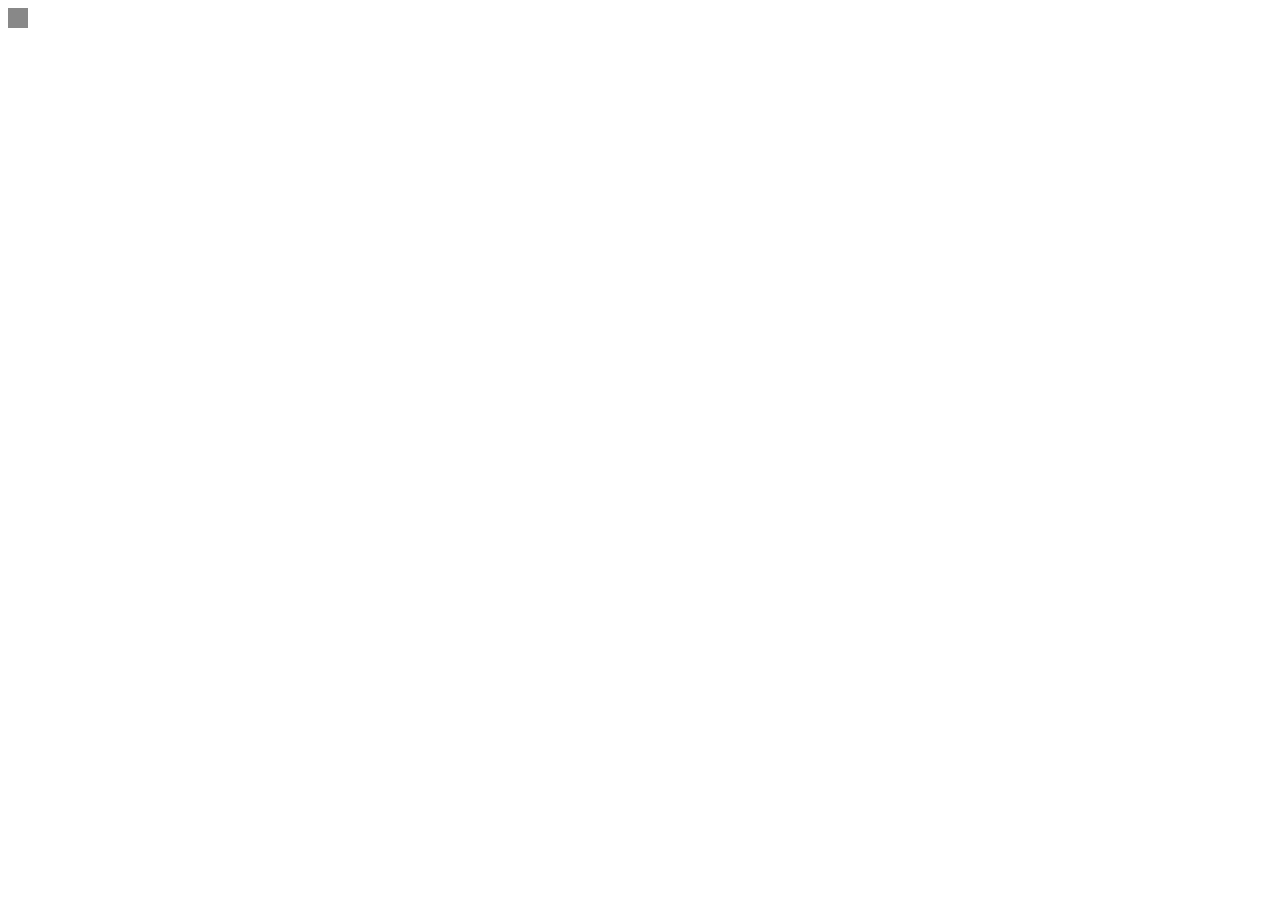
==== index.html @ 07fdd713 "The simplest version. Supports diagonal movement." ====
<html>
<head>
	<title></title>
</head>
<body>
<script>
canvas = document.createElement('canvas');
context = canvas.getContext('2d');

dude = {
	height: 20,
	width: 20,
	position: {x: 0, y: 0},
	rotation: 0,
	velocity: {x: 0, y: 0},
	acceleration: 0.5,
	speed: 1,
	speedLimit: 10,
	draw: function () {
		context.fillStyle = '#888888';
		context.fillRect(
			this.position.x,
			this.position.y,
			this.width,
			this.height
		);
	}
}

keys = {
	LEFT: 37,
	UP: 38,
	RIGHT: 39,
	DOWN: 40,
	pressed: [],
	add: function (key) {
		if (this.pressed.indexOf(key) == -1)
			this.pressed.push(key)
	},
	remove: function (key) {
		this.pressed = this.pressed.filter(function (k) {
			return k != key;
		});
	},
	dispatch: function () {
		console.log(this.pressed)
		for (var key in this.pressed) {
			switch (this.pressed[key]) {
				case this.LEFT:
					dude.position.x -= 5;
					break;
				case this.RIGHT:
					dude.position.x += 5;
					break;
				case this.UP:
					dude.position.y -= 5;
					break;
				case this.DOWN:
					dude.position.y += 5;
					break;
			}
		}
	}
}


function clear() {
	context.clearRect(0, 0, canvas.width, canvas.height)
}

function tick() {
	clear()
	keys.dispatch()
	dude.draw()
}

document.body.appendChild(canvas);
document.addEventListener('keydown', function (e) { keys.add(e.which) });
document.addEventListener('keyup', function (e) { keys.remove(e.which) });
setInterval(tick, 30)
</script>
</body>
</html>
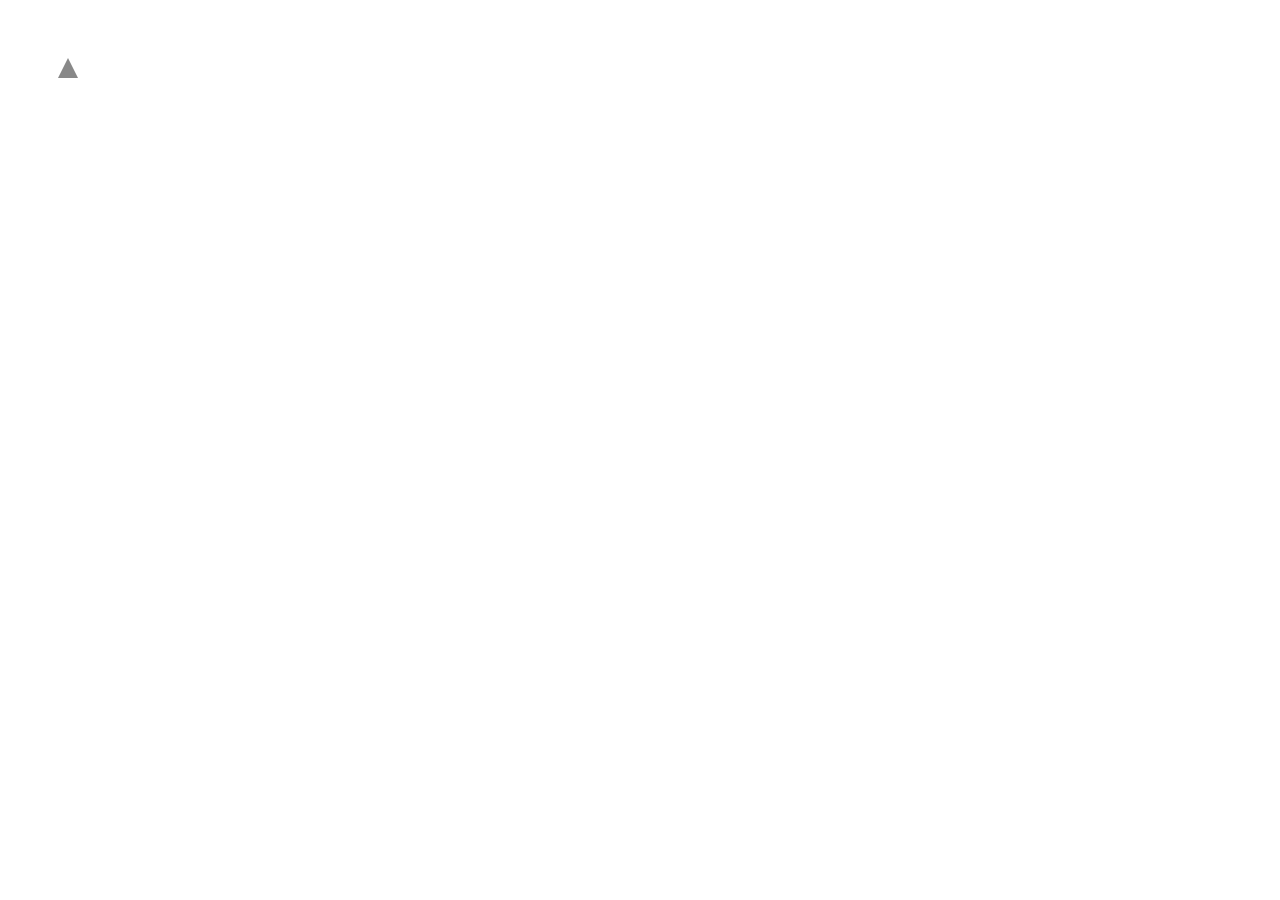
==== commit d372637a: "Halfway figured out how to move along a vector, but it's completely broken." ====
--- a/index.html
+++ b/index.html
@@ -10,21 +10,75 @@
 dude = {
 	height: 20,
 	width: 20,
-	position: {x: 0, y: 0},
+	position: {x: 50, y: 50},
 	rotation: 0,
 	velocity: {x: 0, y: 0},
 	acceleration: 0.5,
-	speed: 1,
+	speed: 3,
 	speedLimit: 10,
 	draw: function () {
 		context.fillStyle = '#888888';
-		context.fillRect(
-			this.position.x,
-			this.position.y,
-			this.width,
-			this.height
-		);
-	}
+		context.save();
+		oldx = this.position.x
+		oldy = this.position.y
+		centerx = this.position.x + (this.width / 2);
+		centery = this.position.y + (this.height / 2);
+		this.position.x -= centerx;
+		this.position.y -= centery;
+		context.translate(centerx, centery);
+		context.rotate(this.rotation * Math.PI / 180);
+		
+		// context.fillRect(
+		// 	this.position.x,
+		// 	this.position.y,
+		// 	this.width,
+		// 	this.height
+		// );
+
+		// Draw a triangle.
+		context.beginPath();
+		context.moveTo(this.position.x + (this.width / 2), this.position.y);
+		context.lineTo(this.position.x, this.position.y + this.height);
+		context.lineTo(this.position.x + this.width, this.position.y + this.height);
+		context.lineTo(this.position.x + (this.width / 2), this.position.y);
+		context.fill();
+		context.closePath();
+		
+		context.restore();
+		this.position.x = oldx;
+		this.position.y = oldy;
+	},
+	forward: function() {
+		someAngle = this.rotation > 0 ? 90 - this.rotation : 0;
+		this.velocity.x = this.speed * Math.sin(someAngle);
+		this.velocity.y = this.speed * Math.cos(someAngle);
+
+		console.log('Velocity:', this.velocity.x, this.velocity.y)
+
+		// On the canvas, traditional quadrants are flipped along the x axis.
+		// Towards quadrant I.
+		if (this.rotation >= 0 && this.rotation <= 89) {
+			this.position.x += this.velocity.x
+			this.position.y -= this.velocity.y
+		
+		// Towards quadrant IV.
+		} else if (this.rotation >= 90 && this.rotation <= 180) {
+			this.position.x += this.velocity.y
+			this.position.y -= this.velocity.x
+		
+		// Towards quadrant III.
+		} else if (this.rotation >= 180 && this.rotation <= 270) {
+			this.position.x -= this.velocity.x
+			this.position.y += this.velocity.y
+		
+		// Towards quadrant II.
+		} else if (this.rotation >= 271 && this.rotation <= 359) {
+			this.position.x -= this.velocity.x
+			this.position.y -= this.velocity.y
+		}
+
+	},
+
 }
 
 keys = {
@@ -35,7 +89,7 @@
 	pressed: [],
 	add: function (key) {
 		if (this.pressed.indexOf(key) == -1)
-			this.pressed.push(key)
+			this.pressed.push(key);
 	},
 	remove: function (key) {
 		this.pressed = this.pressed.filter(function (k) {
@@ -43,20 +97,23 @@
 		});
 	},
 	dispatch: function () {
-		console.log(this.pressed)
 		for (var key in this.pressed) {
 			switch (this.pressed[key]) {
 				case this.LEFT:
-					dude.position.x -= 5;
+					dude.rotation -= 5;
+					if (dude.rotation < 0)
+						dude.rotation = 360 - 5;
 					break;
 				case this.RIGHT:
-					dude.position.x += 5;
+					dude.rotation += 5;
+					if (dude.rotation === 360)
+						dude.rotation = 0;
 					break;
 				case this.UP:
-					dude.position.y -= 5;
+					dude.forward();
 					break;
 				case this.DOWN:
-					dude.position.y += 5;
+					dude.backward();
 					break;
 			}
 		}
@@ -65,19 +122,19 @@
 
 
 function clear() {
-	context.clearRect(0, 0, canvas.width, canvas.height)
+	context.clearRect(0, 0, canvas.width, canvas.height);
 }
 
 function tick() {
-	clear()
-	keys.dispatch()
-	dude.draw()
+	clear();
+	keys.dispatch();
+	dude.draw();
 }
 
 document.body.appendChild(canvas);
 document.addEventListener('keydown', function (e) { keys.add(e.which) });
 document.addEventListener('keyup', function (e) { keys.remove(e.which) });
-setInterval(tick, 30)
+setInterval(tick, 30);
 </script>
 </body>
 </html>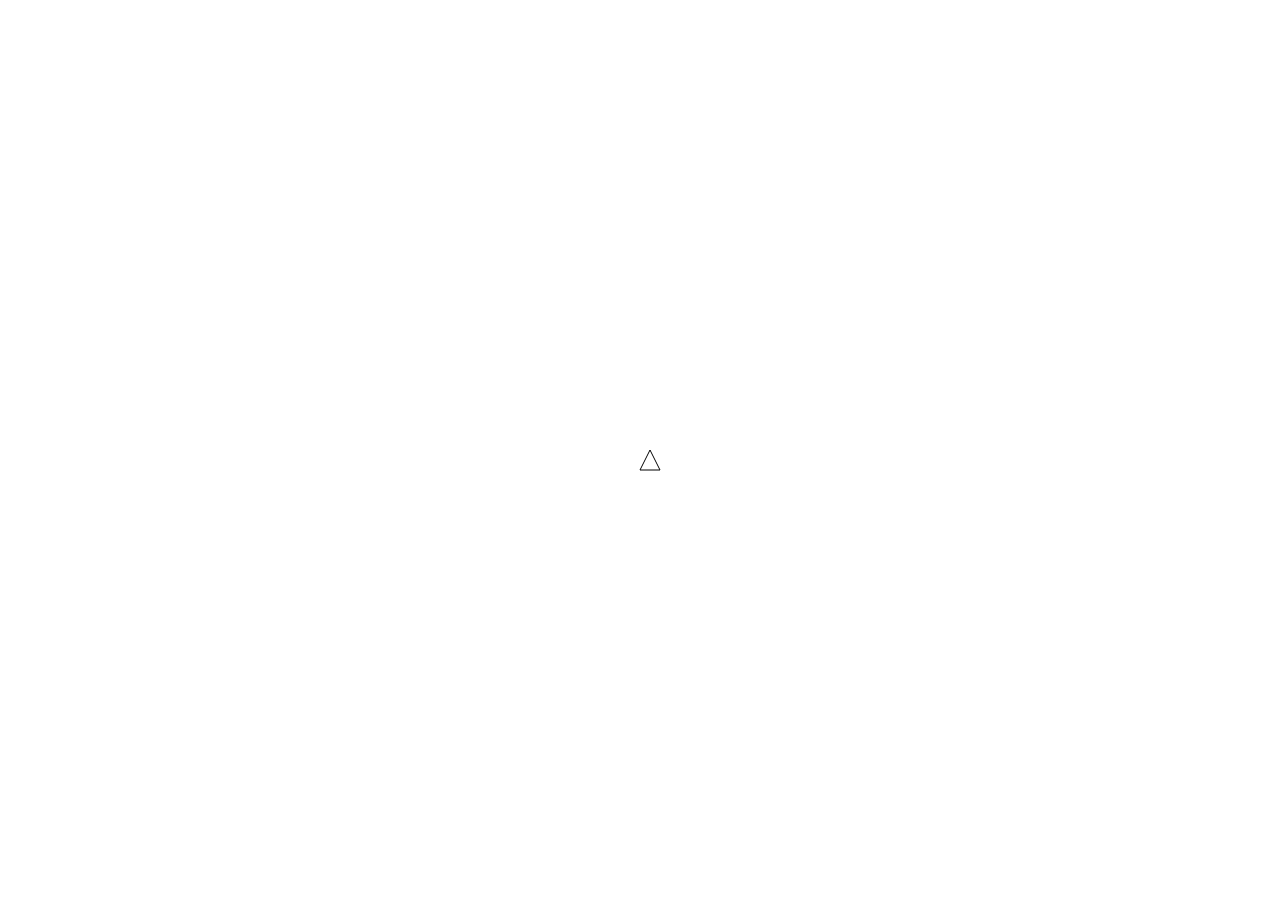
==== commit b6bae93d: "Fixed bullet drawing." ====
--- a/index.html
+++ b/index.html
@@ -1,92 +1,290 @@
 <html>
 <head>
-	<title></title>
+	<title>Space!</title>
+	<style>
+		html, body {
+			margin: 0;
+			padding: 0;
+		}
+	</style>
 </head>
 <body>
 <script>
+
+'use strict';
+
+var Entity, Bullet, Dude, avatar, keys, entities, canvas, context;
+
+
+Entity = function (config) {
+	this.height = config.height || 1;
+	this.width = config.width || 1;
+	this.position = config.position || { x: 0, y: 0 };
+	this.rotation = config.rotation || 0;
+	this.velocity = config.velocity || { x: 0, y: 0 };
+	this.acceleration = config.acceleration || 0;
+	this.speed = config.speed || 0;
+	this.speedLimit = config.speedLimit || 0;
+	this.direction = null;
+}
+
+Entity.prototype.update = function () {
+	this.draw();
+}
+
+Entity.prototype.computeVelocity = function () {
+	this.direction = this.rotation;
+	// Get the complementary angle.
+	var theta = 90 - this.rotation;		
+	// Convert to radians.
+	theta = theta * Math.PI / 180;
+	
+	this.velocity.x = this.speed * Math.cos(theta);
+	// The canvas is flipped along the x axis, so multiply y by negative 1.
+	this.velocity.y = this.speed * Math.sin(theta) * -1;
+}
+
+
+/*============================================================================*/
+
+
+Bullet = function (config) {
+	Entity.call(this, config || {});
+	this.height = 3;
+	this.width = 3;
+	this.speed = config.speed || 0;
+	this.acceleration = 0.7;
+	this.velocity = { x: 0, y: 0 }
+}
+
+Bullet.prototype = Object.create(Entity.prototype)
+
+Bullet.prototype.update = function () {
+	this.speed += this.acceleration;
+	this.computeVelocity()
+	this.position.x += this.velocity.x
+	this.position.y += this.velocity.y
+
+	// Destroy the bullet if it is out of bounds.
+	if (this.position.x < 0 
+	||  this.position.y < 0
+	||  this.position.x > canvas.width
+	||  this.position.y > canvas.height) {
+		entities.remove(this)
+	}
+
+	this.draw()
+}
+
+Bullet.prototype.draw = function () {
+	context.save();
+	context.fillStyle = 'red';
+	// context.fillRect(this.position.x, this.position.y, this.height, this.width);
+	context.beginPath();
+	context.arc(
+		this.position.x + (this.width / 2), 
+		this.position.y + (this.height / 2), 
+		this.width / 2, 
+		0,
+		Math.PI * 2
+	);
+	context.fill();
+	context.closePath();
+	context.restore();
+}
+
+
+/*============================================================================*/
+
+
+Dude = function (config) {
+	Entity.call(this, config || {});
+	this.idle = false;
+	// The direction that dude is turning around to when we press DOWN.
+	this.turningTo = null;
+	this.isThrusting = false;
+	this.newSpeed = 0;
+}
+
+Dude.prototype = Object.create(Entity.prototype)
+
+Dude.prototype.draw = function () {
+	context.save();
+	var oldx = this.position.x
+	var oldy = this.position.y
+	
+	// Rotate the entity around it's center
+	var centerx = this.position.x + (this.width / 2);
+	var centery = this.position.y + (this.height / 2);
+	this.position.x -= centerx;
+	this.position.y -= centery;
+	context.translate(centerx, centery);
+	context.rotate(this.rotation * Math.PI / 180);
+
+	// Draw a triangle.
+	context.strokeWidth = 2;
+	context.strokeStyle = '000000';
+	context.beginPath();
+	context.moveTo(this.position.x + (this.width / 2), this.position.y);
+	context.lineTo(this.position.x, this.position.y + this.height);
+	context.lineTo(this.position.x + this.width, this.position.y + this.height);
+	context.lineTo(this.position.x + (this.width / 2), this.position.y);
+	context.stroke();
+	context.closePath();
+
+	// Draw the fire when thrusting
+	if (this.isThrusting) {
+		context.strokeWidth = 2;
+		context.strokeStyle = '#FF0000';
+		context.beginPath();
+		context.moveTo(this.position.x + 3, this.position.y + this.height + 2);
+		context.lineTo(this.position.x + this.width / 2, this.position.y + this.height + 10);
+		context.lineTo(this.position.x + this.width - 3, this.position.y + this.height + 2);
+		context.lineTo(this.position.x + 3, this.position.y + this.height + 2);
+		context.stroke();
+	}
+	// XXX: This should be done in keys...
+	this.isThrusting = false;
+
+	this.position.x = oldx;
+	this.position.y = oldy;
+	context.restore();
+}
+
+Dude.prototype.update = function () {
+	// Decellerate
+	if (this.idle && this.speed > 0) {
+		this.speed -= 0.1;
+	} 
+	else if (this.idle && this.speed < 0) {
+		this.speed = 0
+	}
+
+	// Decellerate
+	if (this.idle && this.newSpeed > 0) {
+		this.newSpeed -= 0.1;
+	} 
+	else if (this.idle && this.newSpeed < 0) {
+		this.newSpeed = 0
+	}
+
+
+	this.velocity.x = this.speed * Math.sin(this.direction * Math.PI / 180)
+	this.velocity.y = this.speed * Math.cos(this.direction * Math.PI / 180) * -1
+		
+	this.position.x += this.velocity.x;
+	this.position.y += this.velocity.y;
+
+	// Teleport at map edges
+	if (this.position.x < this.width * -1)
+		this.position.x = canvas.width + this.width
+	else if (this.position.x > canvas.width + this.width)
+		this.position.x = this.width * -1
+
+	if (this.position.y < this.width * -1)
+		this.position.y = canvas.height + this.width
+	else if (this.position.y > canvas.height + this.width)
+		this.position.y = this.width * -1
+
+	this.draw();
+}
+
+Dude.prototype.forward = function () {
+	
+	this.isThrusting = true;
+
+	function computeVelocity(direction, speed) {
+		// Get the complementary angle.
+		var theta = 90 - direction;		
+		// Convert to radians.
+		theta = theta * Math.PI / 180;
+		var vx = speed * Math.cos(theta);
+		// The canvas is flipped along the x axis, so multiply y by negative 1.
+		var vy = speed * Math.sin(theta) * -1;
+		return {x: vx, y: vy}
+	}
+
+	// Accelerate
+	if (this.speed < this.speedLimit)
+		this.speed += this.acceleration
+
+	// I need to somehow slowly convert the current velocity to the desired
+	// velocity, instead of changing it immediately.
+
+	this.newSpeed += this.acceleration;
+	this.currentVelocity = computeVelocity(this.direction, this.speed)
+	this.desiredVelocity = computeVelocity(this.rotation, this.newSpeed)
+
+	this.velocity = {
+		x: (this.currentVelocity.x + this.desiredVelocity.x) / 2,
+		y: (this.currentVelocity.y + this.desiredVelocity.y) / 2
+	}
+
+	this.direction = this.rotation//(Math.atan2(this.velocity.y / this.velocity.x) * 180 / Math.PI) + 90
+}
+
+Dude.prototype.backward = function () {
+	// Rotate around to the opposite direction.
+	if (this.turningTo === null) {
+		this.turningTo = this.rotation + 180;
+		if (this.turningTo > 360)
+			this.turningTo -= 360;
+	}		
+
+
+	if (this.rotation < this.turningTo) {
+		this.rotation += 10;
+	} else if (this.rotation > this.turningTo) {
+		this.rotation -= 10;
+	}
+	
+}
+
+Dude.prototype.fire = function () {
+	var centerx = this.position.x + (this.width / 2);
+	var centery = this.position.y + (this.height / 2);
+	entities.add(new Bullet({
+		position: { x: centerx, y: centery },
+		rotation: this.rotation,
+		speed: this.speed + 5
+	}));
+}
+
+
+/*============================================================================*/
+
+// XXX: put all of this stuff in a game object, with an init method.
+
 canvas = document.createElement('canvas');
+// canvas.style.borderStyle = 'solid';
+canvas.height = innerHeight;
+canvas.width = innerWidth;
 context = canvas.getContext('2d');
 
-dude = {
+avatar = new Dude({
 	height: 20,
 	width: 20,
-	position: {x: 50, y: 50},
-	rotation: 0,
-	velocity: {x: 0, y: 0},
+	position: { 
+		x: canvas.width / 2, 
+		y: canvas.height / 2 
+	},
+	speed: 0,
+	speedLimit: 10,
 	acceleration: 0.5,
-	speed: 3,
-	speedLimit: 10,
-	draw: function () {
-		context.fillStyle = '#888888';
-		context.save();
-		oldx = this.position.x
-		oldy = this.position.y
-		centerx = this.position.x + (this.width / 2);
-		centery = this.position.y + (this.height / 2);
-		this.position.x -= centerx;
-		this.position.y -= centery;
-		context.translate(centerx, centery);
-		context.rotate(this.rotation * Math.PI / 180);
-		
-		// context.fillRect(
-		// 	this.position.x,
-		// 	this.position.y,
-		// 	this.width,
-		// 	this.height
-		// );
-
-		// Draw a triangle.
-		context.beginPath();
-		context.moveTo(this.position.x + (this.width / 2), this.position.y);
-		context.lineTo(this.position.x, this.position.y + this.height);
-		context.lineTo(this.position.x + this.width, this.position.y + this.height);
-		context.lineTo(this.position.x + (this.width / 2), this.position.y);
-		context.fill();
-		context.closePath();
-		
-		context.restore();
-		this.position.x = oldx;
-		this.position.y = oldy;
-	},
-	forward: function() {
-		someAngle = this.rotation > 0 ? 90 - this.rotation : 0;
-		this.velocity.x = this.speed * Math.sin(someAngle);
-		this.velocity.y = this.speed * Math.cos(someAngle);
-
-		console.log('Velocity:', this.velocity.x, this.velocity.y)
-
-		// On the canvas, traditional quadrants are flipped along the x axis.
-		// Towards quadrant I.
-		if (this.rotation >= 0 && this.rotation <= 89) {
-			this.position.x += this.velocity.x
-			this.position.y -= this.velocity.y
-		
-		// Towards quadrant IV.
-		} else if (this.rotation >= 90 && this.rotation <= 180) {
-			this.position.x += this.velocity.y
-			this.position.y -= this.velocity.x
-		
-		// Towards quadrant III.
-		} else if (this.rotation >= 180 && this.rotation <= 270) {
-			this.position.x -= this.velocity.x
-			this.position.y += this.velocity.y
-		
-		// Towards quadrant II.
-		} else if (this.rotation >= 271 && this.rotation <= 359) {
-			this.position.x -= this.velocity.x
-			this.position.y -= this.velocity.y
-		}
-
-	},
-
-}
+})
 
 keys = {
-	LEFT: 37,
-	UP: 38,
+	LEFT:  37,
+	UP:    38,
 	RIGHT: 39,
-	DOWN: 40,
+	DOWN:  40,
+	SPACE: 32,
+
+	// This array holds the key codes that are currently depressed.
+	// This is so that we can process this array and perform more than one
+	// movement per tick.
 	pressed: [],
+	
 	add: function (key) {
 		if (this.pressed.indexOf(key) == -1)
 			this.pressed.push(key);
@@ -100,41 +298,72 @@
 		for (var key in this.pressed) {
 			switch (this.pressed[key]) {
 				case this.LEFT:
-					dude.rotation -= 5;
-					if (dude.rotation < 0)
-						dude.rotation = 360 - 5;
+					// XXX: this logic should be in a method on Dude.
+					avatar.rotation -= 5;
+					if (avatar.rotation < 0)
+						avatar.rotation = 360 - 5;
 					break;
 				case this.RIGHT:
-					dude.rotation += 5;
-					if (dude.rotation === 360)
-						dude.rotation = 0;
+					avatar.rotation += 5;
+					if (avatar.rotation === 360)
+						avatar.rotation = 0;
 					break;
 				case this.UP:
-					dude.forward();
+					avatar.forward();
 					break;
 				case this.DOWN:
-					dude.backward();
+					avatar.backward();
+					break;
+				case this.SPACE:
+					avatar.fire();
 					break;
 			}
 		}
-	}
-}
-
+		// If UP is not in the pressed array, then set idle to true.
+		avatar.idle = this.pressed.indexOf(this.UP) == -1 ? true : false;		
+
+		if (this.pressed.indexOf(this.DOWN) == -1) {
+			avatar.turningTo = null;
+		}
+	}
+}
+
+entities = {
+	visible: [],
+	add: function (entity) {
+		if (this.visible.indexOf(entity) == -1)
+			this.visible.push(entity);
+	},
+	remove: function (entity) {
+		this.visible = this.visible.filter(function (e) {
+			return e != entity;
+		});
+	},
+	update: function () {
+		this.visible.forEach(function (entity) {
+			entity.update()
+		});
+	}
+}
 
 function clear() {
+	// Clear the entire canvas
 	context.clearRect(0, 0, canvas.width, canvas.height);
 }
 
 function tick() {
 	clear();
 	keys.dispatch();
-	dude.draw();
-}
+	entities.update()
+	avatar.update();
+}
+
 
 document.body.appendChild(canvas);
 document.addEventListener('keydown', function (e) { keys.add(e.which) });
 document.addEventListener('keyup', function (e) { keys.remove(e.which) });
 setInterval(tick, 30);
+
 </script>
 </body>
 </html>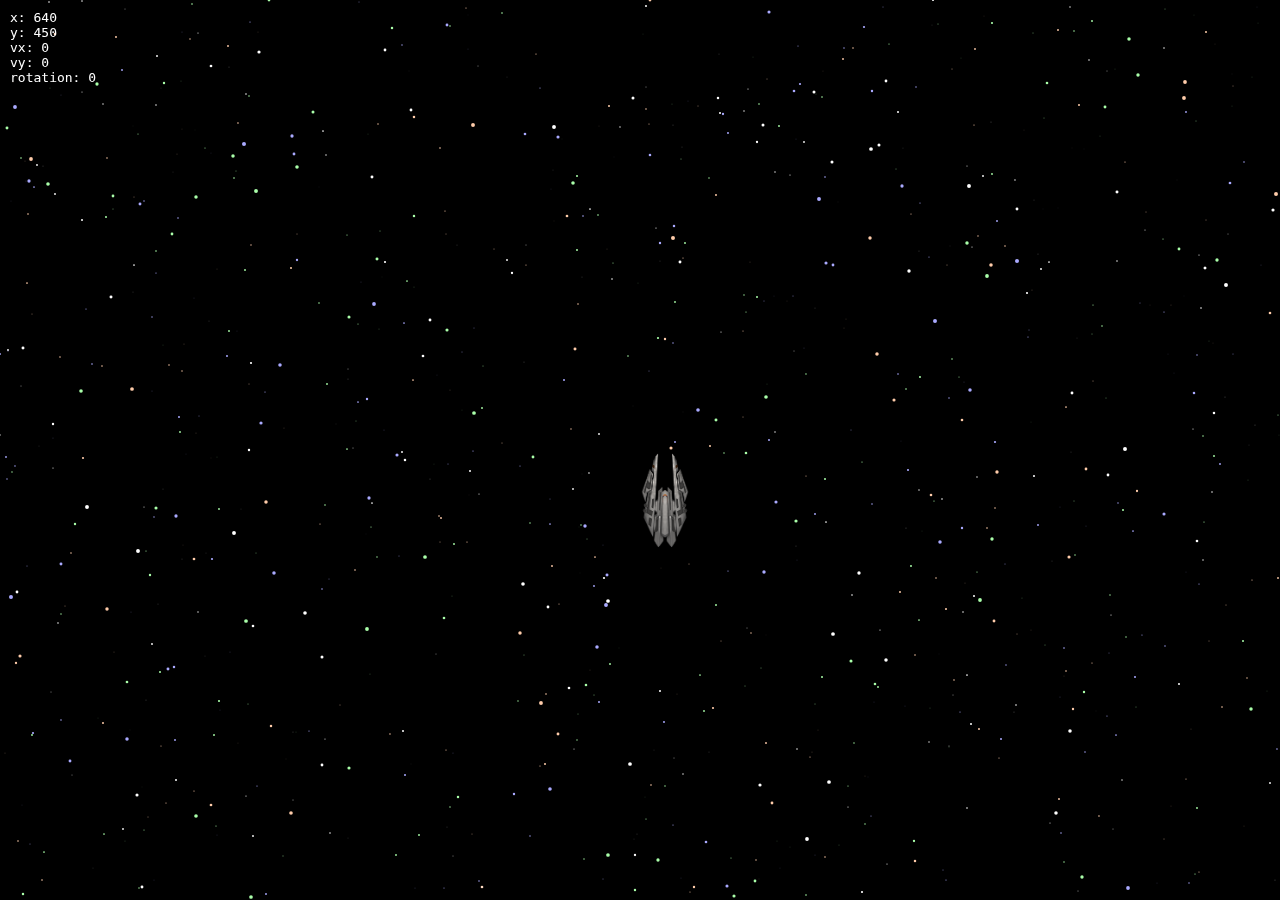
==== commit 3d27465e: "Fixed physics. Upgraded spaceship" ====
--- a/index.html
+++ b/index.html
@@ -1,369 +1,15 @@
+<!doctype html>
 <html>
 <head>
 	<title>Space!</title>
-	<style>
-		html, body {
-			margin: 0;
-			padding: 0;
-		}
-	</style>
+	<link rel="stylesheet" href="style.css"/>
 </head>
 <body>
-<script>
-
-'use strict';
-
-var Entity, Bullet, Dude, avatar, keys, entities, canvas, context;
-
-
-Entity = function (config) {
-	this.height = config.height || 1;
-	this.width = config.width || 1;
-	this.position = config.position || { x: 0, y: 0 };
-	this.rotation = config.rotation || 0;
-	this.velocity = config.velocity || { x: 0, y: 0 };
-	this.acceleration = config.acceleration || 0;
-	this.speed = config.speed || 0;
-	this.speedLimit = config.speedLimit || 0;
-	this.direction = null;
-}
-
-Entity.prototype.update = function () {
-	this.draw();
-}
-
-Entity.prototype.computeVelocity = function () {
-	this.direction = this.rotation;
-	// Get the complementary angle.
-	var theta = 90 - this.rotation;		
-	// Convert to radians.
-	theta = theta * Math.PI / 180;
-	
-	this.velocity.x = this.speed * Math.cos(theta);
-	// The canvas is flipped along the x axis, so multiply y by negative 1.
-	this.velocity.y = this.speed * Math.sin(theta) * -1;
-}
-
-
-/*============================================================================*/
-
-
-Bullet = function (config) {
-	Entity.call(this, config || {});
-	this.height = 3;
-	this.width = 3;
-	this.speed = config.speed || 0;
-	this.acceleration = 0.7;
-	this.velocity = { x: 0, y: 0 }
-}
-
-Bullet.prototype = Object.create(Entity.prototype)
-
-Bullet.prototype.update = function () {
-	this.speed += this.acceleration;
-	this.computeVelocity()
-	this.position.x += this.velocity.x
-	this.position.y += this.velocity.y
-
-	// Destroy the bullet if it is out of bounds.
-	if (this.position.x < 0 
-	||  this.position.y < 0
-	||  this.position.x > canvas.width
-	||  this.position.y > canvas.height) {
-		entities.remove(this)
-	}
-
-	this.draw()
-}
-
-Bullet.prototype.draw = function () {
-	context.save();
-	context.fillStyle = 'red';
-	// context.fillRect(this.position.x, this.position.y, this.height, this.width);
-	context.beginPath();
-	context.arc(
-		this.position.x + (this.width / 2), 
-		this.position.y + (this.height / 2), 
-		this.width / 2, 
-		0,
-		Math.PI * 2
-	);
-	context.fill();
-	context.closePath();
-	context.restore();
-}
-
-
-/*============================================================================*/
-
-
-Dude = function (config) {
-	Entity.call(this, config || {});
-	this.idle = false;
-	// The direction that dude is turning around to when we press DOWN.
-	this.turningTo = null;
-	this.isThrusting = false;
-	this.newSpeed = 0;
-}
-
-Dude.prototype = Object.create(Entity.prototype)
-
-Dude.prototype.draw = function () {
-	context.save();
-	var oldx = this.position.x
-	var oldy = this.position.y
-	
-	// Rotate the entity around it's center
-	var centerx = this.position.x + (this.width / 2);
-	var centery = this.position.y + (this.height / 2);
-	this.position.x -= centerx;
-	this.position.y -= centery;
-	context.translate(centerx, centery);
-	context.rotate(this.rotation * Math.PI / 180);
-
-	// Draw a triangle.
-	context.strokeWidth = 2;
-	context.strokeStyle = '000000';
-	context.beginPath();
-	context.moveTo(this.position.x + (this.width / 2), this.position.y);
-	context.lineTo(this.position.x, this.position.y + this.height);
-	context.lineTo(this.position.x + this.width, this.position.y + this.height);
-	context.lineTo(this.position.x + (this.width / 2), this.position.y);
-	context.stroke();
-	context.closePath();
-
-	// Draw the fire when thrusting
-	if (this.isThrusting) {
-		context.strokeWidth = 2;
-		context.strokeStyle = '#FF0000';
-		context.beginPath();
-		context.moveTo(this.position.x + 3, this.position.y + this.height + 2);
-		context.lineTo(this.position.x + this.width / 2, this.position.y + this.height + 10);
-		context.lineTo(this.position.x + this.width - 3, this.position.y + this.height + 2);
-		context.lineTo(this.position.x + 3, this.position.y + this.height + 2);
-		context.stroke();
-	}
-	// XXX: This should be done in keys...
-	this.isThrusting = false;
-
-	this.position.x = oldx;
-	this.position.y = oldy;
-	context.restore();
-}
-
-Dude.prototype.update = function () {
-	// Decellerate
-	if (this.idle && this.speed > 0) {
-		this.speed -= 0.1;
-	} 
-	else if (this.idle && this.speed < 0) {
-		this.speed = 0
-	}
-
-	// Decellerate
-	if (this.idle && this.newSpeed > 0) {
-		this.newSpeed -= 0.1;
-	} 
-	else if (this.idle && this.newSpeed < 0) {
-		this.newSpeed = 0
-	}
-
-
-	this.velocity.x = this.speed * Math.sin(this.direction * Math.PI / 180)
-	this.velocity.y = this.speed * Math.cos(this.direction * Math.PI / 180) * -1
-		
-	this.position.x += this.velocity.x;
-	this.position.y += this.velocity.y;
-
-	// Teleport at map edges
-	if (this.position.x < this.width * -1)
-		this.position.x = canvas.width + this.width
-	else if (this.position.x > canvas.width + this.width)
-		this.position.x = this.width * -1
-
-	if (this.position.y < this.width * -1)
-		this.position.y = canvas.height + this.width
-	else if (this.position.y > canvas.height + this.width)
-		this.position.y = this.width * -1
-
-	this.draw();
-}
-
-Dude.prototype.forward = function () {
-	
-	this.isThrusting = true;
-
-	function computeVelocity(direction, speed) {
-		// Get the complementary angle.
-		var theta = 90 - direction;		
-		// Convert to radians.
-		theta = theta * Math.PI / 180;
-		var vx = speed * Math.cos(theta);
-		// The canvas is flipped along the x axis, so multiply y by negative 1.
-		var vy = speed * Math.sin(theta) * -1;
-		return {x: vx, y: vy}
-	}
-
-	// Accelerate
-	if (this.speed < this.speedLimit)
-		this.speed += this.acceleration
-
-	// I need to somehow slowly convert the current velocity to the desired
-	// velocity, instead of changing it immediately.
-
-	this.newSpeed += this.acceleration;
-	this.currentVelocity = computeVelocity(this.direction, this.speed)
-	this.desiredVelocity = computeVelocity(this.rotation, this.newSpeed)
-
-	this.velocity = {
-		x: (this.currentVelocity.x + this.desiredVelocity.x) / 2,
-		y: (this.currentVelocity.y + this.desiredVelocity.y) / 2
-	}
-
-	this.direction = this.rotation//(Math.atan2(this.velocity.y / this.velocity.x) * 180 / Math.PI) + 90
-}
-
-Dude.prototype.backward = function () {
-	// Rotate around to the opposite direction.
-	if (this.turningTo === null) {
-		this.turningTo = this.rotation + 180;
-		if (this.turningTo > 360)
-			this.turningTo -= 360;
-	}		
-
-
-	if (this.rotation < this.turningTo) {
-		this.rotation += 10;
-	} else if (this.rotation > this.turningTo) {
-		this.rotation -= 10;
-	}
-	
-}
-
-Dude.prototype.fire = function () {
-	var centerx = this.position.x + (this.width / 2);
-	var centery = this.position.y + (this.height / 2);
-	entities.add(new Bullet({
-		position: { x: centerx, y: centery },
-		rotation: this.rotation,
-		speed: this.speed + 5
-	}));
-}
-
-
-/*============================================================================*/
-
-// XXX: put all of this stuff in a game object, with an init method.
-
-canvas = document.createElement('canvas');
-// canvas.style.borderStyle = 'solid';
-canvas.height = innerHeight;
-canvas.width = innerWidth;
-context = canvas.getContext('2d');
-
-avatar = new Dude({
-	height: 20,
-	width: 20,
-	position: { 
-		x: canvas.width / 2, 
-		y: canvas.height / 2 
-	},
-	speed: 0,
-	speedLimit: 10,
-	acceleration: 0.5,
-})
-
-keys = {
-	LEFT:  37,
-	UP:    38,
-	RIGHT: 39,
-	DOWN:  40,
-	SPACE: 32,
-
-	// This array holds the key codes that are currently depressed.
-	// This is so that we can process this array and perform more than one
-	// movement per tick.
-	pressed: [],
-	
-	add: function (key) {
-		if (this.pressed.indexOf(key) == -1)
-			this.pressed.push(key);
-	},
-	remove: function (key) {
-		this.pressed = this.pressed.filter(function (k) {
-			return k != key;
-		});
-	},
-	dispatch: function () {
-		for (var key in this.pressed) {
-			switch (this.pressed[key]) {
-				case this.LEFT:
-					// XXX: this logic should be in a method on Dude.
-					avatar.rotation -= 5;
-					if (avatar.rotation < 0)
-						avatar.rotation = 360 - 5;
-					break;
-				case this.RIGHT:
-					avatar.rotation += 5;
-					if (avatar.rotation === 360)
-						avatar.rotation = 0;
-					break;
-				case this.UP:
-					avatar.forward();
-					break;
-				case this.DOWN:
-					avatar.backward();
-					break;
-				case this.SPACE:
-					avatar.fire();
-					break;
-			}
-		}
-		// If UP is not in the pressed array, then set idle to true.
-		avatar.idle = this.pressed.indexOf(this.UP) == -1 ? true : false;		
-
-		if (this.pressed.indexOf(this.DOWN) == -1) {
-			avatar.turningTo = null;
-		}
-	}
-}
-
-entities = {
-	visible: [],
-	add: function (entity) {
-		if (this.visible.indexOf(entity) == -1)
-			this.visible.push(entity);
-	},
-	remove: function (entity) {
-		this.visible = this.visible.filter(function (e) {
-			return e != entity;
-		});
-	},
-	update: function () {
-		this.visible.forEach(function (entity) {
-			entity.update()
-		});
-	}
-}
-
-function clear() {
-	// Clear the entire canvas
-	context.clearRect(0, 0, canvas.width, canvas.height);
-}
-
-function tick() {
-	clear();
-	keys.dispatch();
-	entities.update()
-	avatar.update();
-}
-
-
-document.body.appendChild(canvas);
-document.addEventListener('keydown', function (e) { keys.add(e.which) });
-document.addEventListener('keyup', function (e) { keys.remove(e.which) });
-setInterval(tick, 30);
-
-</script>
+<image id="spaceship" 	src="fighter.png">
+	<script src="shapes.js"></script>
+	<script src="tools.js"></script>
+	<script src="stars.js"></script>
+	<script src="entities.js"></script>
+	<script src="game.js"></script>
 </body>
-</html>+</html>
--- a/style.css
+++ b/style.css
@@ -0,0 +1,27 @@
+html,
+body {
+	margin: 0;
+	padding: 0;
+}
+
+canvas {
+	margin: 0;
+	padding: 0;
+	position: absolute;
+	left: 0;
+	top: 0;
+}
+
+#HUD {
+	position: absolute;
+	top: 0;
+	left: 0;
+	z-index: 100;
+	color: white;
+	padding: 10px;
+	font-family: monospace;
+}
+
+#spaceship {
+	display: none;
+}
